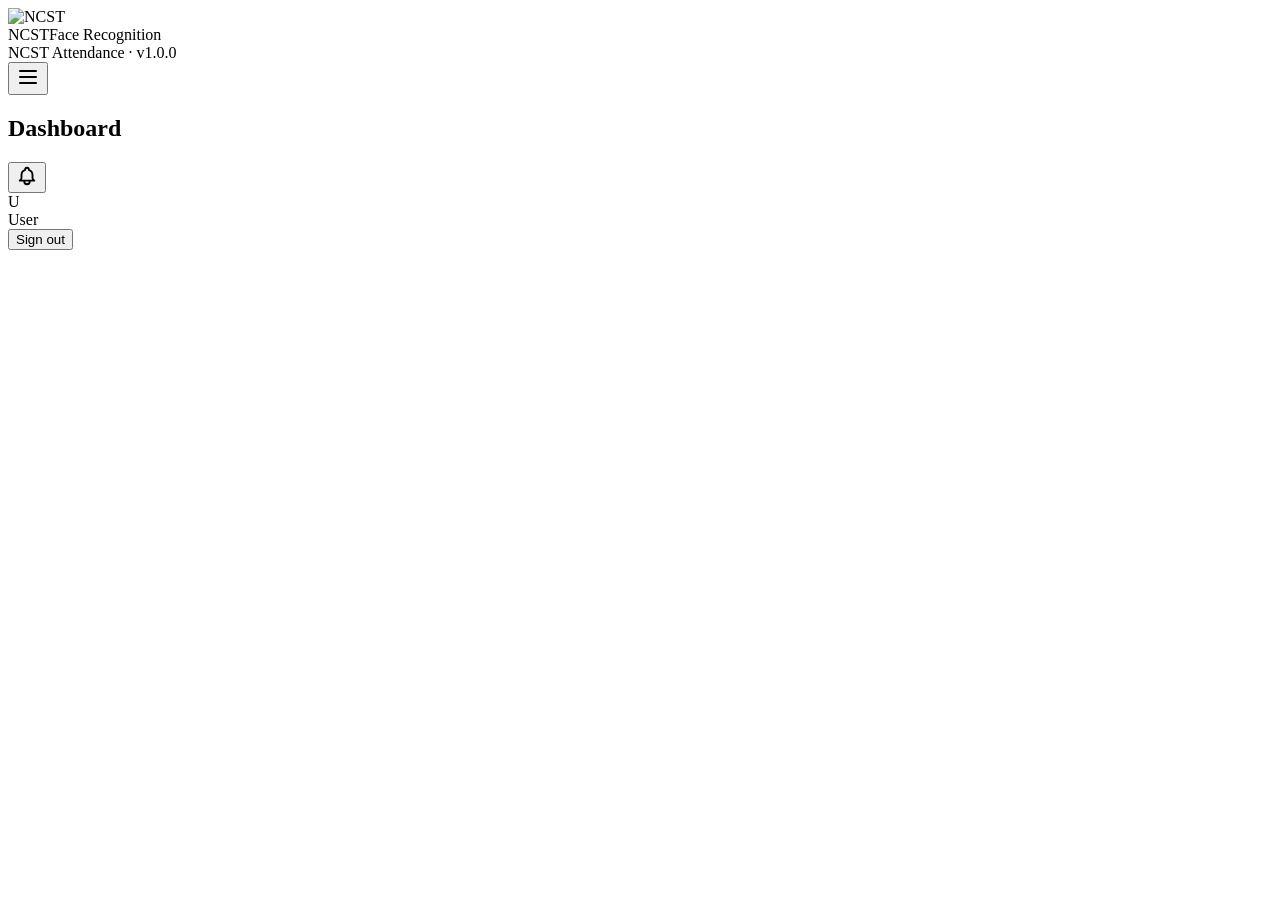
==== frontend/index.html @ ae85a7ae "Initial project release" ====
<!DOCTYPE html>
<html lang="en">
<head>
  <meta charset="UTF-8">
  <meta name="viewport" content="width=device-width, initial-scale=1.0">
  <title>NCST Face Recognition — Portal</title>
  <link rel="preconnect" href="https://fonts.googleapis.com">
  <link href="https://fonts.googleapis.com/css2?family=Inter:wght@400;500;600;700&display=swap" rel="stylesheet">
  <link rel="stylesheet" href="/static/assets/css/styles.css">
</head>
<body>
  <div class="app" id="app">
    <div id="sidebar-overlay" class="mobile-overlay" onclick="App.toggleSidebar()"></div>
    <aside class="sidebar" id="sidebar">
      <div class="sidebar-header">
        <img src="/static/images/ncst-logo.png" alt="NCST">
        <div><span class="brand-name" id="brand-name">NCST</span><span class="brand-sub">Face Recognition</span></div>
      </div>
      <nav class="sidebar-nav" id="sidebar-nav"></nav>
      <div class="sidebar-footer">NCST Attendance · v1.0.0</div>
    </aside>

    <div class="main">
      <header class="topbar">
        <div class="topbar-left">
          <button class="mobile-toggle" onclick="App.toggleSidebar()">
            <svg width="24" height="24" fill="none" stroke="currentColor" stroke-width="2" viewBox="0 0 24 24"><path stroke-linecap="round" stroke-linejoin="round" d="M4 6h16M4 12h16M4 18h16"/></svg>
          </button>
          <h2 class="page-title" id="page-title">Dashboard</h2>
        </div>
        <div class="topbar-right">
          <button class="notif-btn hidden" id="notif-btn" onclick="location.hash='#/dashboard/notifications'" title="Notifications">
            <svg width="22" height="22" fill="none" stroke="currentColor" stroke-width="2" viewBox="0 0 24 24"><path stroke-linecap="round" stroke-linejoin="round" d="M15 17h5l-1.405-1.405A2.032 2.032 0 0118 14.158V11a6.002 6.002 0 00-4-5.659V5a2 2 0 10-4 0v.341C7.67 6.165 6 8.388 6 11v3.159c0 .538-.214 1.055-.595 1.436L4 17h5m6 0v1a3 3 0 11-6 0v-1m6 0H9"/></svg>
            <span class="dot" id="notif-dot" style="display:none"></span>
          </button>
          <div class="user-pill">
            <div class="avatar" id="user-avatar">U</div>
            <span class="user-name" id="user-name">User</span>
          </div>
          <button class="btn btn-sm btn-secondary" id="btn-logout">Sign out</button>
        </div>
      </header>
      <main class="content" id="content"></main>
    </div>
  </div>
  <div id="toast-container"></div>

  <script src="/static/assets/js/core.js?v=3"></script>
  <script src="/static/assets/js/shared.js?v=3"></script>
  <script src="/static/assets/js/admin.js?v=4"></script>
  <script>
    document.addEventListener("DOMContentLoaded", function () {
      if (!App.isAuthed()) { window.location.href = "/login"; return; }
      // Show notifications bell for students (the only role with a notifications route).
      if (App.role() === "STUDENT") {
        document.getElementById("notif-btn").classList.remove("hidden");
        App.refreshNotifBadge && App.refreshNotifBadge();
      }
      document.getElementById("btn-logout").addEventListener("click", async function () {
        try { await App.api("/auth/logout", { method: "POST" }); } catch (e) {}
        App.stopCamera(); App.clear(); window.location.href = "/login";
      });
      App.buildSidebar();
      App.router.init();
    });
  </script>
</body>
</html>
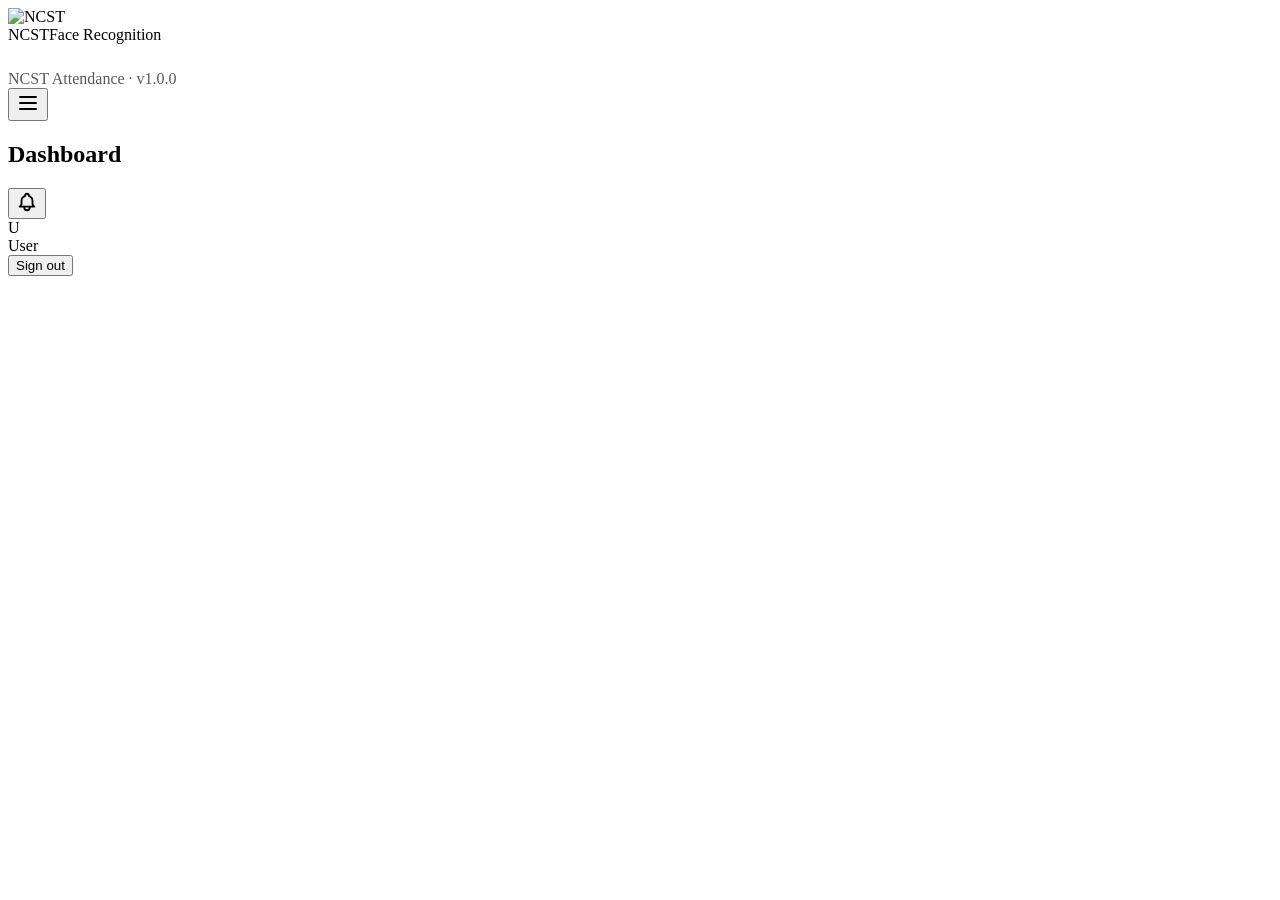
==== commit 3be3e013: "Update frontend styles, core JS, TODO, and add PLAN.md" ====
--- a/frontend/index.html
+++ b/frontend/index.html
@@ -17,7 +17,13 @@
         <div><span class="brand-name" id="brand-name">NCST</span><span class="brand-sub">Face Recognition</span></div>
       </div>
       <nav class="sidebar-nav" id="sidebar-nav"></nav>
-      <div class="sidebar-footer">NCST Attendance · v1.0.0</div>
+      <div class="sidebar-footer">
+        <a href="#" id="sidebar-logout" style="display:flex;align-items:center;gap:.5rem;color:rgba(255,255,255,.65);text-decoration:none;font-size:.8rem;padding:.2rem 0;transition:color .15s;" title="Sign out">
+          <svg fill="none" stroke="currentColor" stroke-width="2" viewBox="0 0 24 24" width="16" height="16"><path d="M9 21H5a2 2 0 0 1-2-2V5a2 2 0 0 1 2-2h4"/><polyline points="16 17 21 12 16 7"/><line x1="21" y1="12" x2="9" y2="12"/></svg>
+          <span>Sign out</span>
+        </a>
+        <div style="margin-top:.25rem;opacity:.65">NCST Attendance · v1.0.0</div>
+      </div>
     </aside>
 
     <div class="main">
@@ -45,9 +51,9 @@
   </div>
   <div id="toast-container"></div>
 
-  <script src="/static/assets/js/core.js?v=3"></script>
-  <script src="/static/assets/js/shared.js?v=3"></script>
-  <script src="/static/assets/js/admin.js?v=4"></script>
+  <script src="/static/assets/js/core.js?v=4"></script>
+  <script src="/static/assets/js/shared.js?v=5"></script>
+  <script src="/static/assets/js/admin.js?v=6"></script>
   <script>
     document.addEventListener("DOMContentLoaded", function () {
       if (!App.isAuthed()) { window.location.href = "/login"; return; }
@@ -61,6 +67,15 @@
         App.stopCamera(); App.clear(); window.location.href = "/login";
       });
       App.buildSidebar();
+      // Wire sidebar logout link
+      const sbLogout = document.getElementById("sidebar-logout");
+      if (sbLogout) {
+        sbLogout.addEventListener("click", async function (e) {
+          e.preventDefault();
+          try { await App.api("/auth/logout", { method: "POST" }); } catch (e2) {}
+          App.stopCamera(); App.clear(); window.location.href = "/login";
+        });
+      }
       App.router.init();
     });
   </script>
